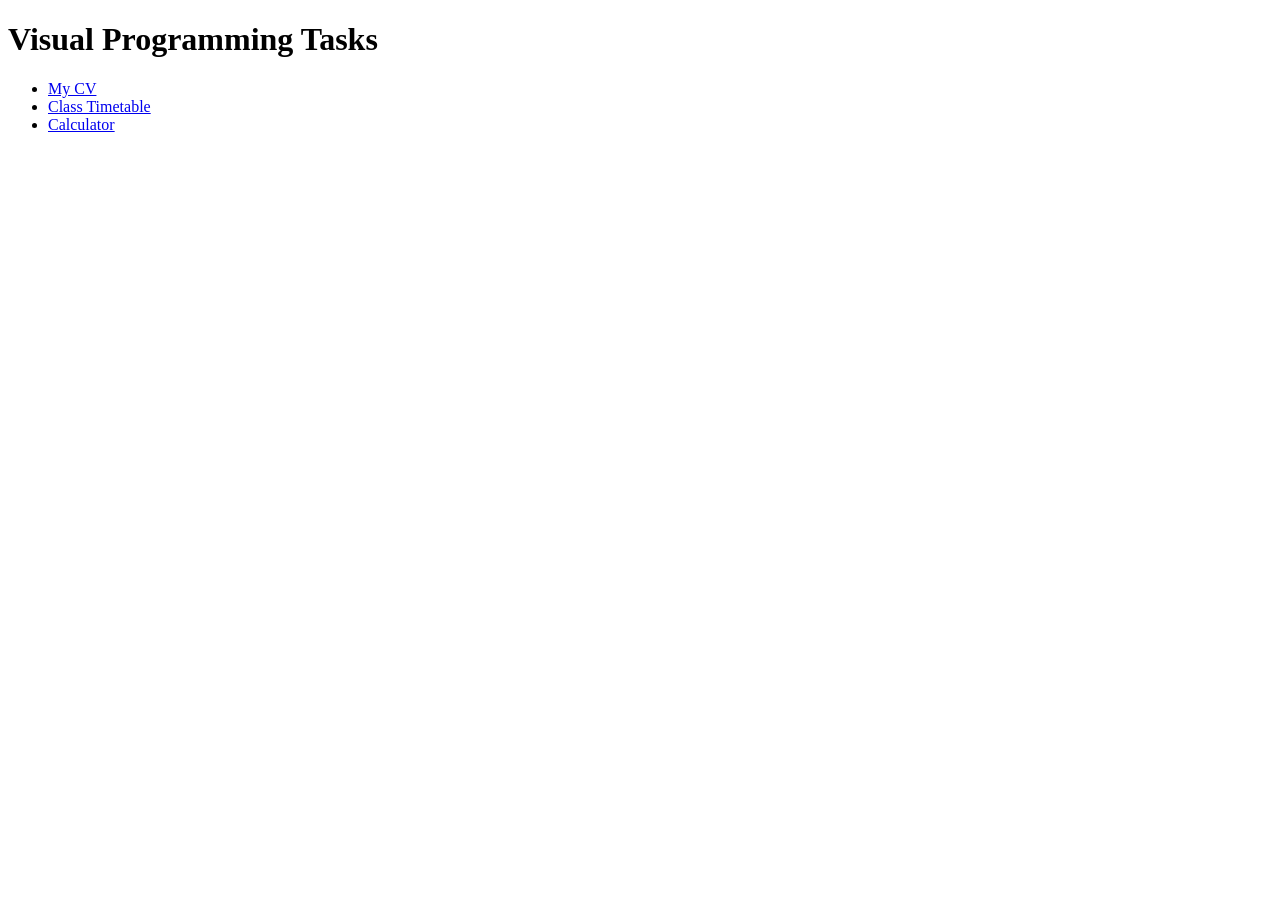
==== index.html @ 37bac753 "Create index.html" ====
<!DOCTYPE html>
<html>
<head>
    <title>Visual Programming Assignment</title>
</head>
<body>

<h1> Visual Programming Tasks</h1>

<ul>
    <li><a href="cv.html">My CV</a></li>
    <li><a href="timetable.html">Class Timetable</a></li>
    <li><a href="calculator.html">Calculator</a></li>
</ul>

</body>
</html>
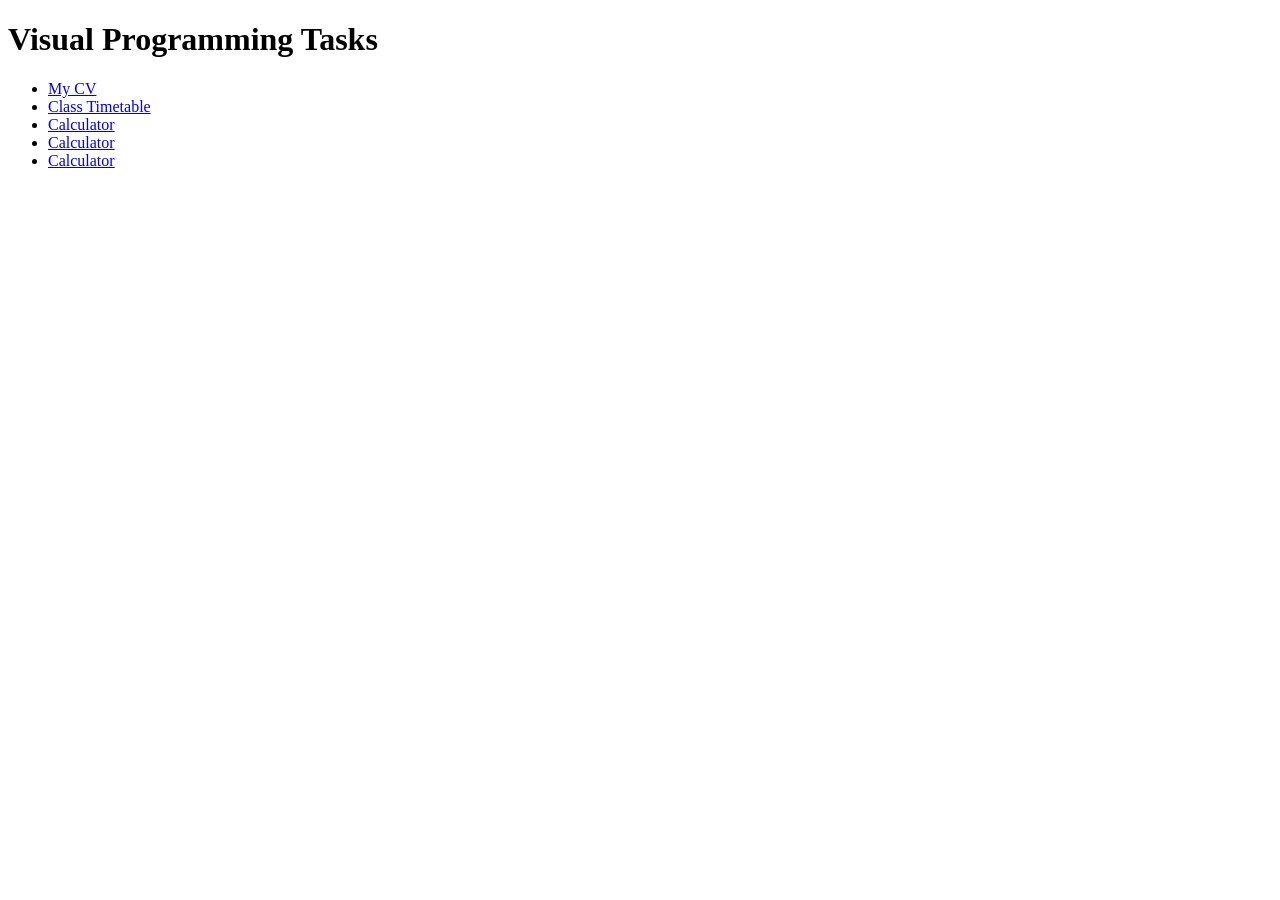
==== commit 95cb1365: "Update index.html" ====
--- a/index.html
+++ b/index.html
@@ -1,7 +1,7 @@
 <!DOCTYPE html>
 <html>
 <head>
-    <title>Visual Programming Assignment</title>
+    <title>Visual Programming Task</title>
 </head>
 <body>
 
@@ -11,6 +11,8 @@
     <li><a href="cv.html">My CV</a></li>
     <li><a href="timetable.html">Class Timetable</a></li>
     <li><a href="calculator.html">Calculator</a></li>
+     <li><a href="fbLoginPage.html">Calculator</a></li>
+     <li><a href="fbhomepage.html">Calculator</a></li>
 </ul>
 
 </body>
